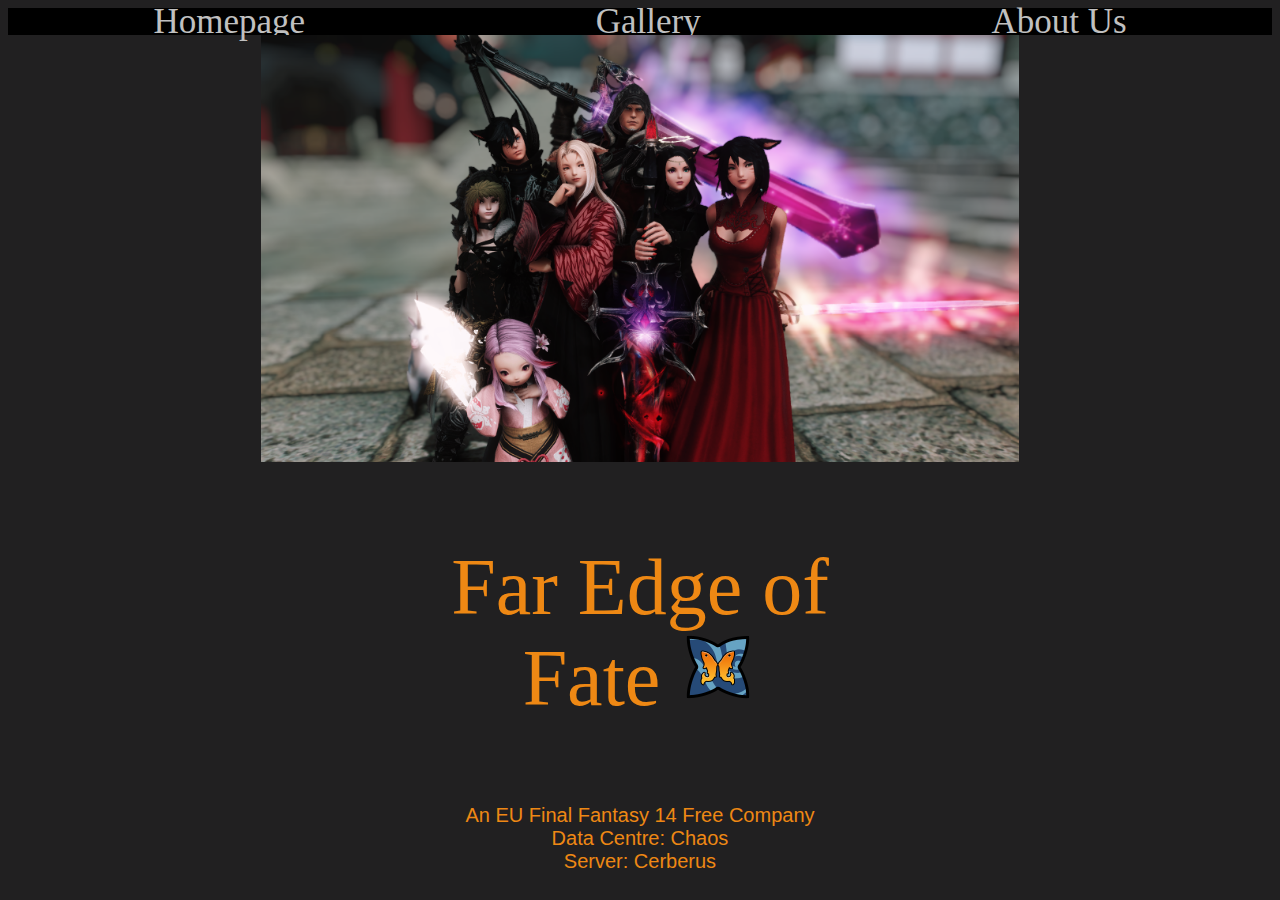
==== index.html @ 21287747 "Add files via upload" ====
<!DOCTYPE html>
<html lang="en">

<head>
    <meta charset="UTF-8">
    <link rel="stylesheet" href="style.css">
    <title>My Website</title>
</head>

<body>
    
    <div id="navbar">
        <a href="index.html">Homepage</a>
        <a href="gallery.html">Gallery</a>
        <a href="aboutus.html">About Us</a>
    </div>

    <div>
        <img src="images/banner2.png" class="bannerimg"  alt="Founding Members">
    </div>

    <div id ="title">
        <p>Far Edge of Fate <img src="images/logo.PNG" alt="FC Logo"></p>
        <div class = "subtitle">
            An EU Final Fantasy 14 Free Company<br>
            Data Centre: Chaos<br>
            Server: Cerberus<br>
        </div>
    </div>
</body>
</html>

    <!-- </div> -->
---- style.css ----
body {
    background-color: rgba(33,32,33,255);
}

#navbar {
    background-color:rgb(0, 0, 0);
    height: 3vh;
    display: flex;
    justify-content: space-around;
    align-items: center;
}

.centretext{
    text-align: center;
}

#navbar a{
    color: silver;
    text-decoration: none;
    font-size: 35px;
}

#navbar a:hover{
    color:rgb(243, 14, 14)
}

.bannerimg{
    display: block;
    margin-left: auto;
    margin-right: auto;
    width:60%;
}

#title {
    text-align: center;
    color: rgb(238, 136, 20);
    font-family: 'Times New Roman', Times, serif;
    font-size: 80px;
    display: block;
    margin-left: auto;
    margin-right: auto;
    width: 35%;
}

.subtitle{
    font-family: Arial, Helvetica, sans-serif;
    font-size: 20px;
}

html {
    box-sizing: border-box;
  }
  
  *, *:before, *:after {
    box-sizing: inherit;
  }
  
  .header {
    text-align: center;
    color: rgb(233, 133, 19);
    font-family: Verdana, Geneva, Tahoma, sans-serif;
  }

  .column {
    float: left;
    width: 33.3%;
    margin-bottom: 16px;
    padding: 0 8px;
  }
  
  .card {
    box-shadow: 0 4px 8px 0 rgba(0, 0, 0, 0.2);
    margin: 8px;
  }
  
  .about-section {
    padding: 50px;
    text-align: center;
    background-color: #000000;
    color: rgb(194, 190, 190);
    font-size: 1.4em;
  }
  
  .container {
    padding: 0 16px;
  }
  
  .name{
    color: rgb(231, 231, 233);
    text-align: center;
    font-family: Verdana, Geneva, Tahoma, sans-serif;
  }

  .container::after, .row::after {
    content: "";
    clear: both;
    display: table;
  }
  
  .title {
    color: rgb(233, 133, 19);
    text-align: center;
    font-family: Verdana, Geneva, Tahoma, sans-serif;
  }
  
  .blurb{
    color: rgb(18, 164, 212);
    text-align: center;
    font-family: Verdana, Geneva, Tahoma, sans-serif;
    font-size: 1.2em;
  }

  .auimg {
    width: 70%;
    display: block;
    margin-left: auto;
    margin-right: auto;
  }

  @media screen and (max-width: 650px) {
    .column {
    width: 100%;
    display: block;
  
    }
  }

  div.gallery {
    margin: 8px;
    border: 2px solid rgb(179, 176, 176);
    box-shadow: 0 4px 8px 0 rgba(0, 0, 0, 0.2);
    float: left;
    width: 30%;
  }
  
  div.gallery:hover {
    border: 1px solid rgb(138, 135, 135);
  }
  
  div.gallery img {
    width: 100%;
    height: auto;
  }
  
  div.desc {
    padding: 15px;
    text-align: center;
    color: rgb(233, 133, 19);
    font-size: 1.2em;
    font-family: Verdana, Geneva, Tahoma, sans-serif;
  }
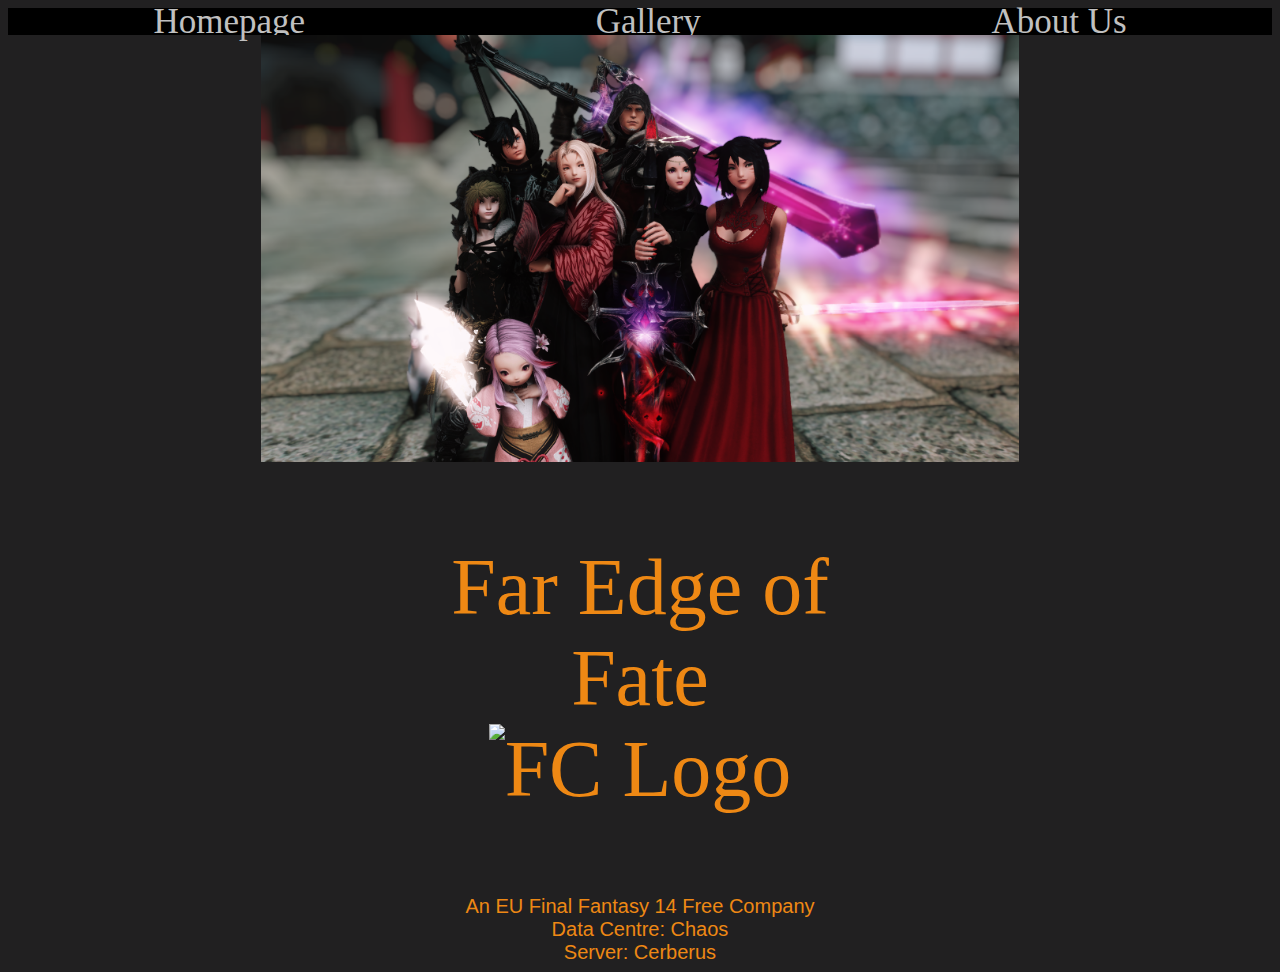
==== commit 7a04df5e: "Add files via upload" ====
--- a/index.html
+++ b/index.html
@@ -20,7 +20,7 @@
     </div>
 
     <div id ="title">
-        <p>Far Edge of Fate <img src="images/logo.PNG" alt="FC Logo"></p>
+        <p>Far Edge of Fate <img src="images/logo.png" alt="FC Logo"></p>
         <div class = "subtitle">
             An EU Final Fantasy 14 Free Company<br>
             Data Centre: Chaos<br>
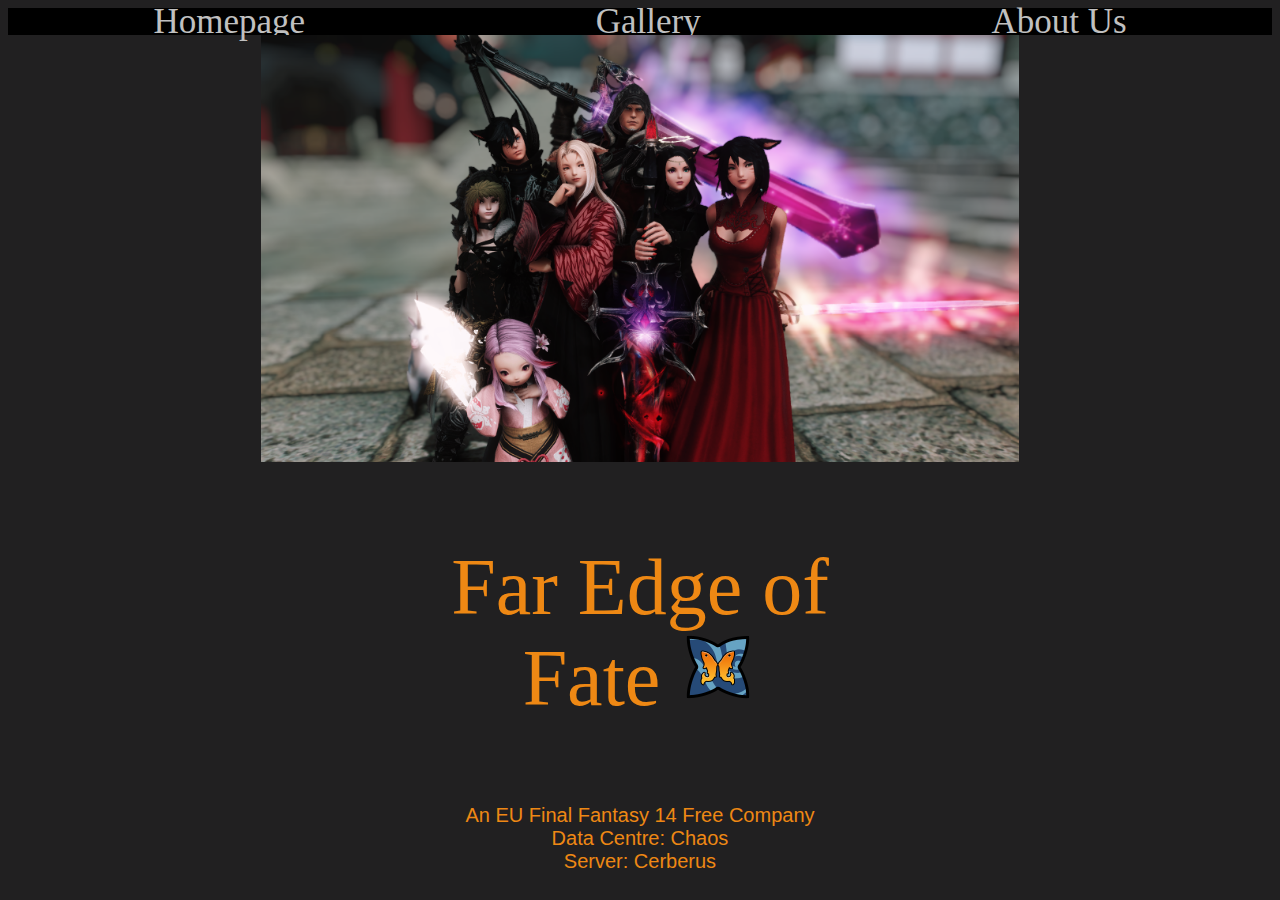
==== commit 54bb0c21: "Update index.html" ====
--- a/index.html
+++ b/index.html
@@ -20,7 +20,7 @@
     </div>
 
     <div id ="title">
-        <p>Far Edge of Fate <img src="images/logo.png" alt="FC Logo"></p>
+        <p>Far Edge of Fate <img src="images/logo.PNG" alt="FC Logo"></p>
         <div class = "subtitle">
             An EU Final Fantasy 14 Free Company<br>
             Data Centre: Chaos<br>
